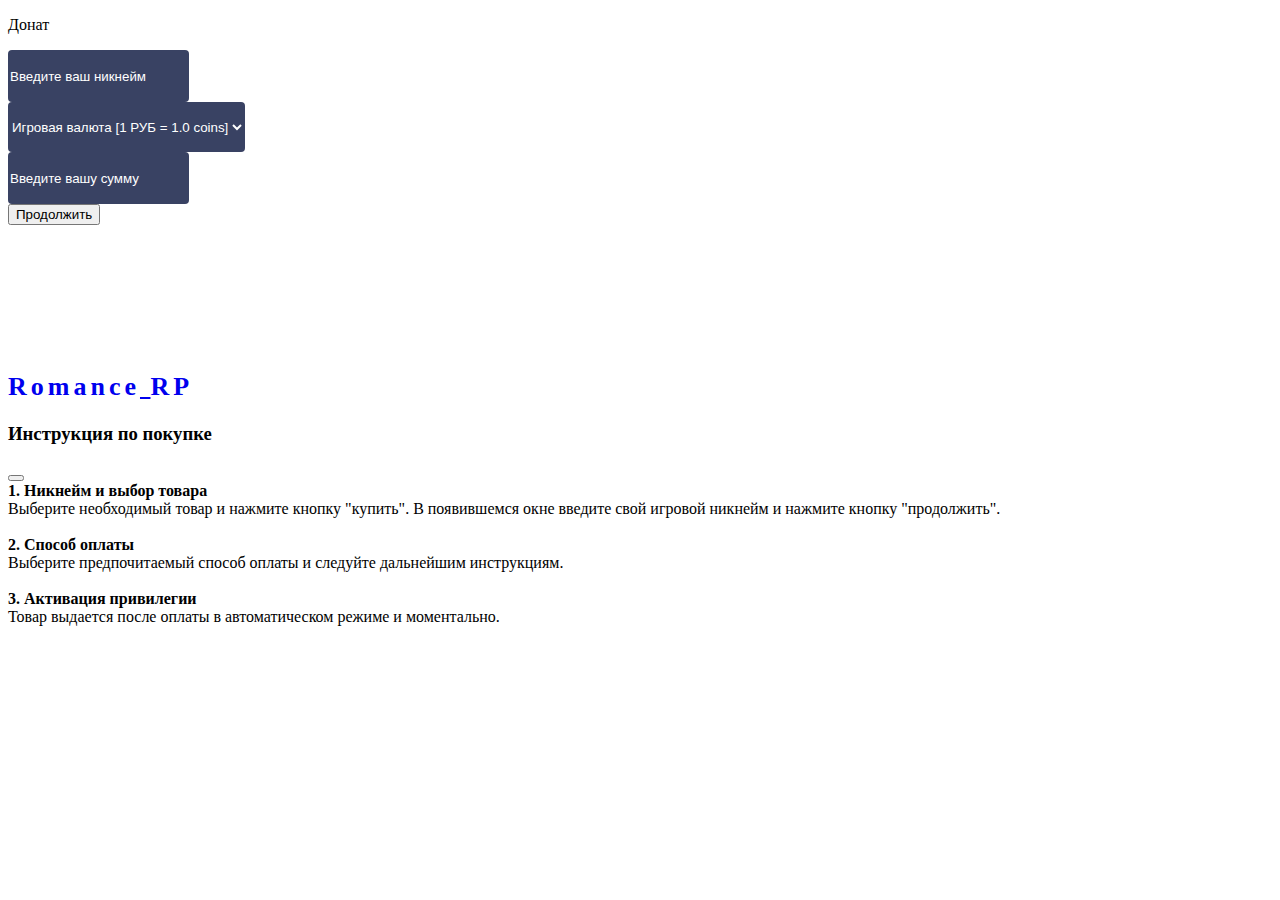
==== donate.html @ bad61d5d "Update donate.html" ====
<!DOCTYPE html>

<html class="fontawesome-i2svg-active fontawesome-i2svg-complete">

<head>
    <meta http-equiv="Content-Type" content="text/html; charset=UTF-8">
    <meta name="verification" content="bc41dac9c0bc0027ab15a88582092c">
    <meta name="viewport" content="width=device-width, initial-scale=1.0, user-scalable=0">
    <title>Донат - RomRP</title>
    <meta property="og:title" content="Донат - RomRP">
   <link rel="shortcut icon" href="images/server.png" type="image/x-icon">
    <style type="text/css">
    svg:not(:root).svg-inline--fa {
        overflow: visible
    }

    .svg-inline--fa {
        display: inline-block;
        font-size: inherit;
        height: 1em;
        overflow: visible;
        vertical-align: -.125em
    }

    .svg-inline--fa.fa-lg {
        vertical-align: -.225em
    }

    .svg-inline--fa.fa-w-1 {
        width: .0625em
    }

    .svg-inline--fa.fa-w-2 {
        width: .125em
    }

    .svg-inline--fa.fa-w-3 {
        width: .1875em
    }

    .svg-inline--fa.fa-w-4 {
        width: .25em
    }

    .svg-inline--fa.fa-w-5 {
        width: .3125em
    }

    .svg-inline--fa.fa-w-6 {
        width: .375em
    }

    .svg-inline--fa.fa-w-7 {
        width: .4375em
    }

    .svg-inline--fa.fa-w-8 {
        width: .5em
    }

    .svg-inline--fa.fa-w-9 {
        width: .5625em
    }

    .svg-inline--fa.fa-w-10 {
        width: .625em
    }

    .svg-inline--fa.fa-w-11 {
        width: .6875em
    }

    .svg-inline--fa.fa-w-12 {
        width: .75em
    }

    .svg-inline--fa.fa-w-13 {
        width: .8125em
    }

    .svg-inline--fa.fa-w-14 {
        width: .875em
    }

    .svg-inline--fa.fa-w-15 {
        width: .9375em
    }

    .svg-inline--fa.fa-w-16 {
        width: 1em
    }

    .svg-inline--fa.fa-w-17 {
        width: 1.0625em
    }

    .svg-inline--fa.fa-w-18 {
        width: 1.125em
    }

    .svg-inline--fa.fa-w-19 {
        width: 1.1875em
    }

    .svg-inline--fa.fa-w-20 {
        width: 1.25em
    }

    .svg-inline--fa.fa-pull-left {
        margin-right: .3em;
        width: auto
    }

    .svg-inline--fa.fa-pull-right {
        margin-left: .3em;
        width: auto
    }

    .svg-inline--fa.fa-border {
        height: 1.5em
    }

    .svg-inline--fa.fa-li {
        width: 2em
    }

    .svg-inline--fa.fa-fw {
        width: 1.25em
    }

    .fa-layers svg.svg-inline--fa {
        bottom: 0;
        left: 0;
        margin: auto;
        position: absolute;
        right: 0;
        top: 0
    }

    .fa-layers {
        display: inline-block;
        height: 1em;
        position: relative;
        text-align: center;
        vertical-align: -.125em;
        width: 1em
    }

    .fa-layers svg.svg-inline--fa {
        -webkit-transform-origin: center center;
        transform-origin: center center
    }

    .fa-layers-counter,
    .fa-layers-text {
        display: inline-block;
        position: absolute;
        text-align: center
    }

    .fa-layers-text {
        left: 50%;
        top: 50%;
        -webkit-transform: translate(-50%, -50%);
        transform: translate(-50%, -50%);
        -webkit-transform-origin: center center;
        transform-origin: center center
    }

    .fa-layers-counter {
        background-color: #ff253a;
        border-radius: 1em;
        color: #fff;
        height: 1.5em;
        line-height: 1;
        max-width: 5em;
        min-width: 1.5em;
        overflow: hidden;
        padding: .25em;
        right: 0;
        text-overflow: ellipsis;
        top: 0;
        -webkit-transform: scale(.25);
        transform: scale(.25);
        -webkit-transform-origin: top right;
        transform-origin: top right
    }

    .fa-layers-bottom-right {
        bottom: 0;
        right: 0;
        top: auto;
        -webkit-transform: scale(.25);
        transform: scale(.25);
        -webkit-transform-origin: bottom right;
        transform-origin: bottom right
    }

    .fa-layers-bottom-left {
        bottom: 0;
        left: 0;
        right: auto;
        top: auto;
        -webkit-transform: scale(.25);
        transform: scale(.25);
        -webkit-transform-origin: bottom left;
        transform-origin: bottom left
    }

    .fa-layers-top-right {
        right: 0;
        top: 0;
        -webkit-transform: scale(.25);
        transform: scale(.25);
        -webkit-transform-origin: top right;
        transform-origin: top right
    }

    .fa-layers-top-left {
        left: 0;
        right: auto;
        top: 0;
        -webkit-transform: scale(.25);
        transform: scale(.25);
        -webkit-transform-origin: top left;
        transform-origin: top left
    }

    .fa-lg {
        font-size: 1.33333em;
        line-height: .75em;
        vertical-align: -.0667em
    }

    .fa-xs {
        font-size: .75em
    }

    .fa-sm {
        font-size: .875em
    }

    .fa-1x {
        font-size: 1em
    }

    .fa-2x {
        font-size: 2em
    }

    .fa-3x {
        font-size: 3em
    }

    .fa-4x {
        font-size: 4em
    }

    .fa-5x {
        font-size: 5em
    }

    .fa-6x {
        font-size: 6em
    }

    .fa-7x {
        font-size: 7em
    }

    .fa-8x {
        font-size: 8em
    }

    .fa-9x {
        font-size: 9em
    }

    .fa-10x {
        font-size: 10em
    }

    .fa-fw {
        text-align: center;
        width: 1.25em
    }

    .fa-ul {
        list-style-type: none;
        margin-left: 2.5em;
        padding-left: 0
    }

    .fa-ul>li {
        position: relative
    }

    .fa-li {
        left: -2em;
        position: absolute;
        text-align: center;
        width: 2em;
        line-height: inherit
    }

    .fa-border {
        border: solid .08em #eee;
        border-radius: .1em;
        padding: .2em .25em .15em
    }

    .fa-pull-left {
        float: left
    }

    .fa-pull-right {
        float: right
    }

    .fa.fa-pull-left,
    .fab.fa-pull-left,
    .fal.fa-pull-left,
    .far.fa-pull-left,
    .fas.fa-pull-left {
        margin-right: .3em
    }

    .fa.fa-pull-right,
    .fab.fa-pull-right,
    .fal.fa-pull-right,
    .far.fa-pull-right,
    .fas.fa-pull-right {
        margin-left: .3em
    }

    .fa-spin {
        -webkit-animation: fa-spin 2s infinite linear;
        animation: fa-spin 2s infinite linear
    }

    .fa-pulse {
        -webkit-animation: fa-spin 1s infinite steps(8);
        animation: fa-spin 1s infinite steps(8)
    }

    @-webkit-keyframes fa-spin {
        0% {
            -webkit-transform: rotate(0);
            transform: rotate(0)
        }

        100% {
            -webkit-transform: rotate(360deg);
            transform: rotate(360deg)
        }
    }

    @keyframes fa-spin {
        0% {
            -webkit-transform: rotate(0);
            transform: rotate(0)
        }

        100% {
            -webkit-transform: rotate(360deg);
            transform: rotate(360deg)
        }
    }

    .fa-rotate-90 {
        -webkit-transform: rotate(90deg);
        transform: rotate(90deg)
    }

    .fa-rotate-180 {
        -webkit-transform: rotate(180deg);
        transform: rotate(180deg)
    }

    .fa-rotate-270 {
        -webkit-transform: rotate(270deg);
        transform: rotate(270deg)
    }

    .fa-flip-horizontal {
        -webkit-transform: scale(-1, 1);
        transform: scale(-1, 1)
    }

    .fa-flip-vertical {
        -webkit-transform: scale(1, -1);
        transform: scale(1, -1)
    }

    .fa-flip-horizontal.fa-flip-vertical {
        -webkit-transform: scale(-1, -1);
        transform: scale(-1, -1)
    }

    :root .fa-flip-horizontal,
    :root .fa-flip-vertical,
    :root .fa-rotate-180,
    :root .fa-rotate-270,
    :root .fa-rotate-90 {
        -webkit-filter: none;
        filter: none
    }

    .fa-stack {
        display: inline-block;
        height: 2em;
        position: relative;
        width: 2em
    }

    .fa-stack-1x,
    .fa-stack-2x {
        bottom: 0;
        left: 0;
        margin: auto;
        position: absolute;
        right: 0;
        top: 0
    }

    .svg-inline--fa.fa-stack-1x {
        height: 1em;
        width: 1em
    }

    .svg-inline--fa.fa-stack-2x {
        height: 2em;
        width: 2em
    }

    .fa-inverse {
        color: #fff
    }

    .sr-only {
        border: 0;
        clip: rect(0, 0, 0, 0);
        height: 1px;
        margin: -1px;
        overflow: hidden;
        padding: 0;
        position: absolute;
        width: 1px
    }

    .sr-only-focusable:active,
    .sr-only-focusable:focus {
        clip: auto;
        height: auto;
        margin: 0;
        overflow: visible;
        position: static;
        width: auto
    }
    </style>
    <link rel="shortcut icon" href="https://gamesdonate.com/uploads/projects_icons/icon_29305.png?75635439949">
    <link rel="stylesheet" id="css-main" href="./other/newstyle.min.css">
    <link rel="stylesheet" id="css-main" href="./other/xpro.min.css">
    <meta name="robots" content="all">
    <meta name="Keywords" content="автодонат, avtodonat, самп, майнкрафт, сайт, донат, ucp, minecraft, csgo, cs, платежи, приём, samp, гта, gta">
    <link rel="stylesheet" href="./other/css">
    <script defer="" src="./other/fontawesome-all.min.js.Без названия"></script>
    <script src="./other/jquery-3.3.1.slim.min.js.Без названия" integrity="sha256-3edrmyuQ0w65f8gfBsqowzjJe2iM6n0nKciPUp8y+7E=" crossorigin="anonymous"></script>
</head>

<body>
    <main id="main-container">
        <script src="./other/bootstrap.min.js.Без названия"></script>
        <style> .modal-backdrop { background-color: rgba(0, 0, 0, 0.63) !important; } </style>
        <main id="main-container">
            <div class="bg-image" style="background-image: url(&#39;https://gamesdonate.com/uploads/projects_bg/bg_293056f5acd375ff06c66ab68e1ecd3a4121f.png&#39;); background-size: cover; background-attachment: fixed;">
                <style> .btnpay > div { border-radius: 4px; min-height: 80px; background-color: #394263!important; cursor: pointer; } .btnpay > div:hover { background-color: #333c59 !important; } .checkoutinput { border-radius: 4px; min-height: 50px; border: 0; color: white; background-color: #394263!important; } .checkoutinput:hover, .checkoutinput:focus { color: white; background-color: #333c59 !important; } .btnpay > div > img, .chechout > div > img { -webkit-filter: grayscale(1) invert(0.5) brightness(200%); filter: grayscale(1) invert(0.9) brightness(200%); } ::-webkit-input-placeholder { /* Chrome/Opera/Safari */ color: white !important; } ::-moz-placeholder { /* Firefox 19+ */ color: white !important; } :-ms-input-placeholder { /* IE 10+ */ color: white !important; } :-moz-placeholder { /* Firefox 18- */ color: white !important; } </style>
                <div class="row no-gutters justify-content-center bg-black-75">
                    <div class="hero-static col-sm-10 col-md-8 col-xl-5 d-flex align-items-center p-2 px-sm-0">
                        <div class="w-100">
                            <div class="block block-rounded block-transparent w-100 mb-3 overflow-hidden bg-image" style="background-image: url(images/bg.png);">
                                <div class="row no-gutters">
                                    <div class="col-md-12 order-md-1 bg-xpro-darker">
                                        <div class="block-content block-content-full px-lg-5 py-md-5 py-lg-4 h-100" style="position: relative">
                                            <div class="row mb-3">
                                                <div class="col-md-6 mb-2 px-1 d-flex align-items-center justify-content-start">
                                                    <div>
                                                        <p class="font-w300 text-white h1 mb-0">Донат</p>
                                                    </div>
                                                </div>
                                                <div class="col-md-6 mb-2 px-1 d-flex align-items-center justify-content-end">
                                                    <div>
                                                        <p class="font-w300 text-gray text-right h5 mb-0" style="letter-spacing: 0.4px"> </p>
                                                        <p class="font-w300 text-gray text-right h5 mb-0" style="letter-spacing: 0.4px"></p>
                                                    </div>
                                                </div>
                                                <div class="col-md-12 px-1 d-flex align-items-center">
                                                    <div class="w-100">
                                                        
                                                    </div>
                                                </div>
                                            </div>
                                            <div class="row mb-0">
                                                <div class="col-md-12 px-1 d-flex align-items-center" style="min-height: 300px;">
                                                    <div class="w-100">
                                                        <form action="https://gamesdonate.com/pay/a79b38de7e25a1596e" method="GET">
                                                            <div class="row chechout m-0 mb-3 w-100 justify-content-center">
                                                                <div class="col-md-9 px-1 text-right donate_fgc"> <input type="text" autocomplete="off" class="donate_fc text-center form-control form-control-alt checkoutinput" id="account" name="account" placeholder="Введите ваш никнейм"> </div>
                                                            </div>
                                                            <div class="row chechout m-0 mb-3 w-100 justify-content-center">
                                                                <div class="col-md-9 px-1 text-right donate_fgc"> <select class="donate_fc form-control form-control-alt checkoutinput" autocomplete="off" id="good" name="good">
                                                                        <option value="coins">Игровая валюта [1 РУБ = 1.0 coins]</option>
                                                                    </select> </div>
                                                            </div>
                                                            <div class="row chechout m-0 mb-3 w-100 justify-content-center">
                                                                <div class="col-md-9 px-1 text-right donate_fgc" autocomplete="off" id="donate_pex_block"> <input type="text" class="donate_fc text-center form-control form-control-alt checkoutinput" id="sum" name="sum" placeholder="Введите вашу сумму" style=""></div>
                                                            </div>
                                                            <div class="row chechout m-0 w-100 justify-content-center">
                                                                <div class="col-md-4 px-1 d-flex align-items-center donate_fgc"> <button type="submit" class="btn btn-warning w-100 py-3 donate_btn text-uppercase font-w600">Продолжить</button> </div>
                                                            </div>
                                                            <script src="./other/widget-php-main.php"></script>
                                                        </form>
                                                    </div>
                                                </div>
                                            </div>
                                            <div class="mt-1 mb-3 w-100">
                                                <div class="row">
                                                    <div class="col-md-12 px-1 text-center w-100 font-size-sm">
                                                        
                                                    </div>
                                                </div>
                                            </div>
                                        </div>
                                    </div>
                                </div>
                            </div>
                            <div class="w-100">
                                <script type="text/javascript" src="./other/openapi.js.Без названия"></script>
                                <div id="vk_groups"></div>
                                <script type="text/javascript">
                                VK.Widgets.Group("vk_groups", { mode: 3, width: "auto" }, 'romcrmp');
                                </script> <a href="https://gamesdonate.com/">
                                    <h2 class="h2 font-w600 mt-5 js-appear-enabled animated fadeInUp text-center" data-toggle="appear" style=" width: 100%; font-size: 26px; font-weight: 700; letter-spacing: 4px;" data-class="animated fadeInDown">
                                        <div style="display: inline-block;" class="text-white">Romance</div>
                                        
                                        <div style="display: inline-block;" class="text-white">RP</div>
                                    </h2>
                                </a>
                            </div>
                        </div>
                    </div>
                </div>
            </div>
            <div class="modal" id="formmodal" tabindex="-1" role="dialog" aria-labelledby="formmodal" aria-hidden="true">
                <div class="modal-dialog modal-lg" role="document">
                    <div class="modal-content">
                        <div class="block block-themed block-transparent mb-0">
                            <div class="block-header bg-transparent">
                                <h3 class="block-title formtitle text-primary-dark">Инструкция по покупке</h3>
                                <div class="block-options"> <button type="button" class="btn-block-option" data-dismiss="modal" aria-label="Close"> <i class="si si-close text-secondary"></i> </button> </div>
                            </div>
                            <div class="block-content pt-0 mb-3"> <b>1. Никнейм и выбор товара</b><br> Выберите необходимый товар и нажмите кнопку "купить". В появившемся окне введите свой игровой никнейм и нажмите кнопку "продолжить".<br><br> <b>2. Способ оплаты</b><br> Выберите предпочитаемый способ оплаты и следуйте дальнейшим инструкциям.<br><br> <b>3. Активация привилегии</b><br> Товар выдается после оплаты в автоматическом режиме и моментально.<br> </div>
                        </div>
                    </div>
                </div>
            </div>
        </main>
    </main>
</body>

</html>
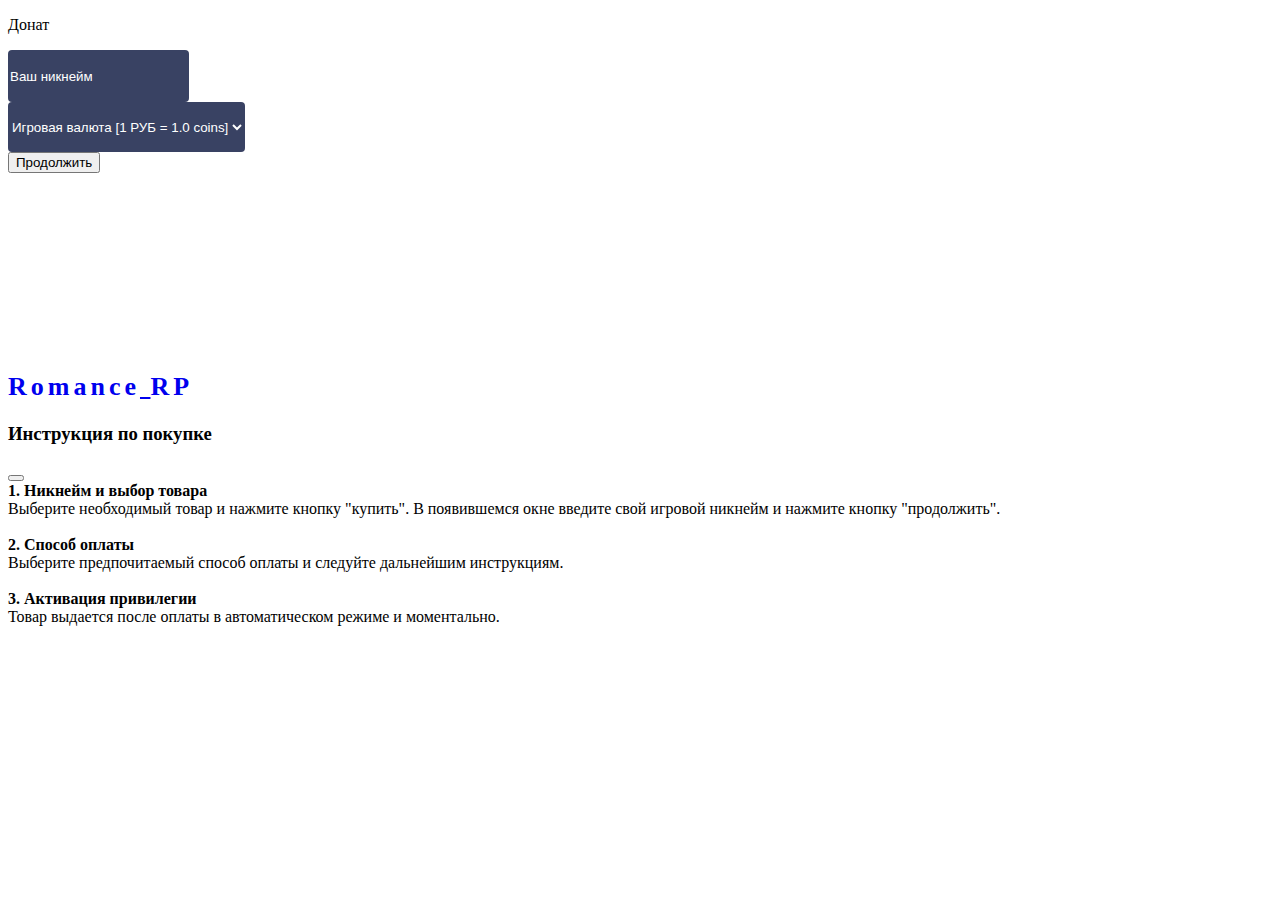
==== commit 10a74c35: "Update donate.html" ====
--- a/donate.html
+++ b/donate.html
@@ -505,7 +505,7 @@
                                                     <div class="w-100">
                                                         <form action="https://gamesdonate.com/pay/a79b38de7e25a1596e" method="GET">
                                                             <div class="row chechout m-0 mb-3 w-100 justify-content-center">
-                                                                <div class="col-md-9 px-1 text-right donate_fgc"> <input type="text" autocomplete="off" class="donate_fc text-center form-control form-control-alt checkoutinput" id="account" name="account" placeholder="Введите ваш никнейм"> </div>
+                                                                <div class="col-md-9 px-1 text-right donate_fgc"> <input type="text" autocomplete="off" class="donate_fc text-center form-control form-control-alt checkoutinput" id="account" name="account" placeholder="Ваш никнейм"> </div>
                                                             </div>
                                                             <div class="row chechout m-0 mb-3 w-100 justify-content-center">
                                                                 <div class="col-md-9 px-1 text-right donate_fgc"> <select class="donate_fc form-control form-control-alt checkoutinput" autocomplete="off" id="good" name="good">
@@ -513,7 +513,7 @@
                                                                     </select> </div>
                                                             </div>
                                                             <div class="row chechout m-0 mb-3 w-100 justify-content-center">
-                                                                <div class="col-md-9 px-1 text-right donate_fgc" autocomplete="off" id="donate_pex_block"> <input type="text" class="donate_fc text-center form-control form-control-alt checkoutinput" id="sum" name="sum" placeholder="Введите вашу сумму" style=""></div>
+                                                                <!--<div class="col-md-9 px-1 text-right donate_fgc" autocomplete="off" id="donate_pex_block"> <input type="text" class="donate_fc text-center form-control form-control-alt checkoutinput" id="sum" name="sum" placeholder="Введите вашу сумму" style=""></div>-->
                                                             </div>
                                                             <div class="row chechout m-0 w-100 justify-content-center">
                                                                 <div class="col-md-4 px-1 d-flex align-items-center donate_fgc"> <button type="submit" class="btn btn-warning w-100 py-3 donate_btn text-uppercase font-w600">Продолжить</button> </div>
